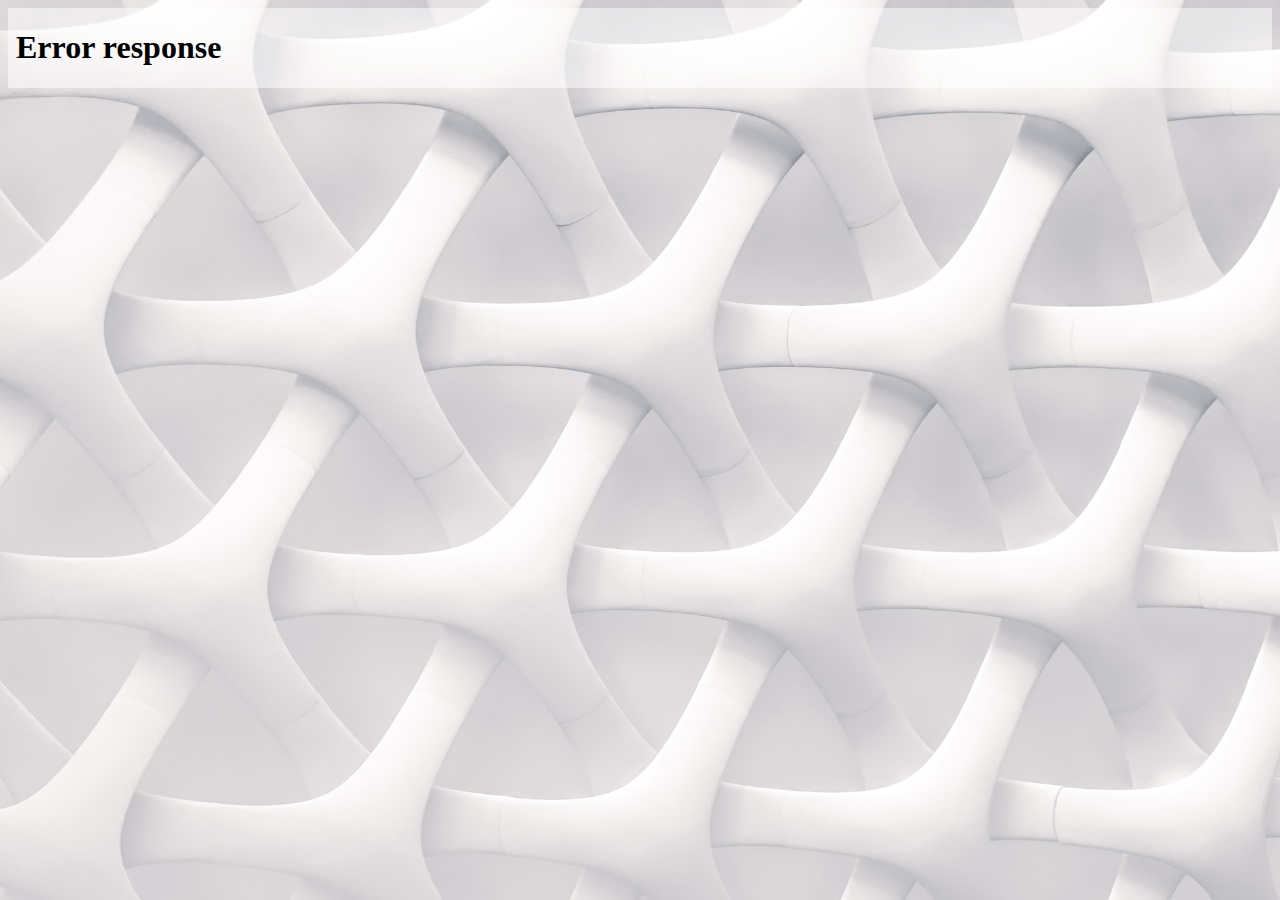
==== Page/index.html @ ceb7dc22 "Random stuff + deprecated node.js" ====
<html lang="en">
    <head>
        <meta charset="UTF-8">
        <title>Home - LeNetwork social</title>
        <link href="style.css" rel="stylesheet">
    </head>
    <body>
        <iframe src="./iframe/upper.html" frameborder="0" scrolling="no" id="upper-menu"></iframe>
    </body>
</html>
---- Page/style.css ----
html {
    background: url("./jj-ying-7JX0-bfiuxQ-unsplash.jpg") no-repeat center center fixed; 
    -webkit-background-size: cover;
    -moz-background-size: cover;
    -o-background-size: cover;
    background-size: cover;
    border-radius: 8px;
}

#upper-menu {
    background-color: rgba(255, 255, 255, 0.5);
    width: 100%;
    height: 80px;
}
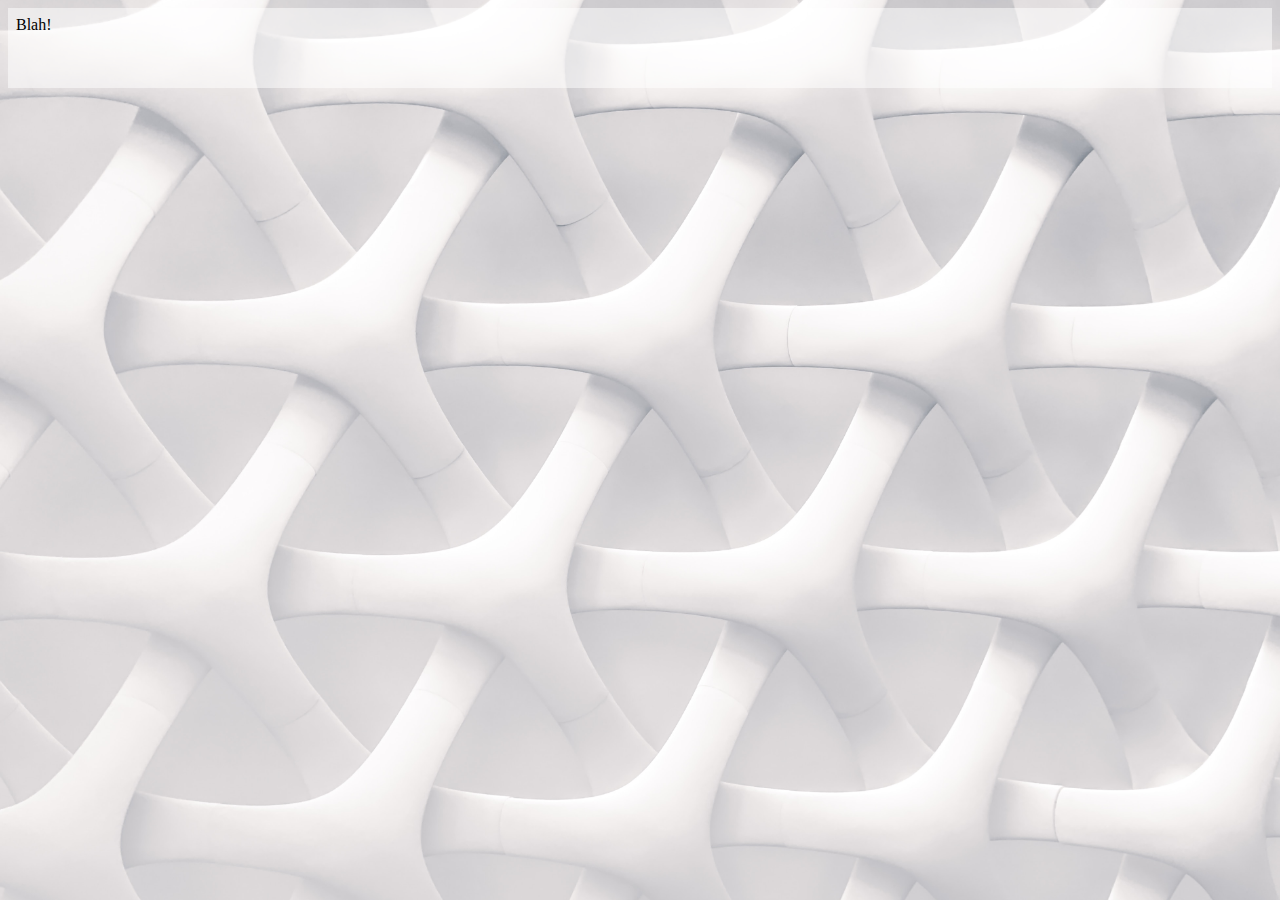
==== commit b85391b9: "Migrated to php" ====
--- a/Page/index.html
+++ b/Page/index.html
@@ -2,9 +2,9 @@
     <head>
         <meta charset="UTF-8">
         <title>Home - LeNetwork social</title>
-        <link href="style.css" rel="stylesheet">
+        <link href="../Page/style.css" rel="stylesheet">
     </head>
     <body>
-        <iframe src="./iframe/upper.html" frameborder="0" scrolling="no" id="upper-menu"></iframe>
+        <iframe src="../Page/iframe/upper.html" frameborder="0" scrolling="no" id="upper-menu"></iframe>
     </body>
 </html>